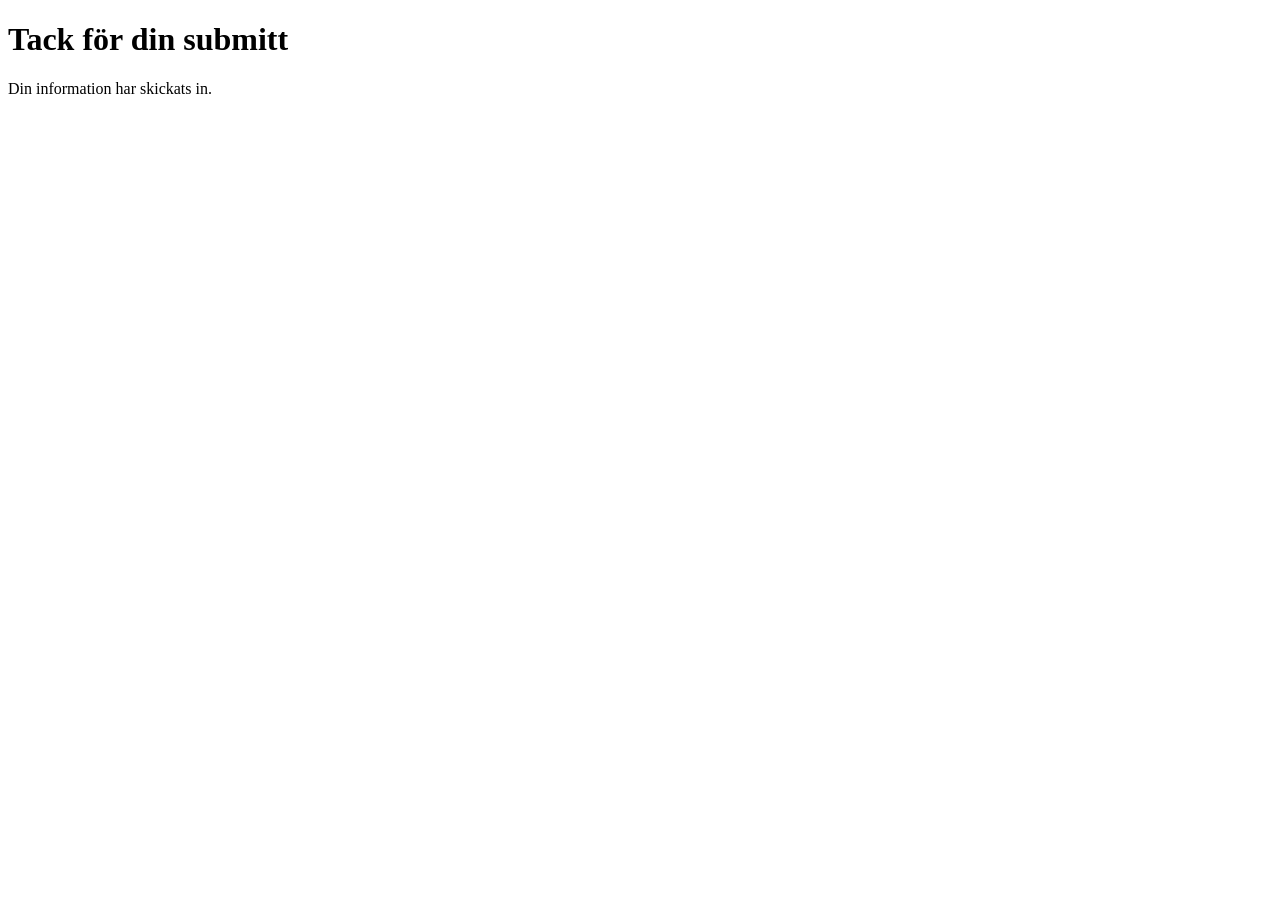
==== tack.html @ 7421a730 "first commit" ====
<!DOCTYPE html>
<html lang="sv">
  <head>
    <meta charset="UTF-8" />
    <meta name="viewport" content="width=device-width, initial-scale=1.0" />
    <title>Tack för din submitt</title>
  </head>
  <body>
    <header>
      <h1>Tack för din submitt</h1>
    </header>
    <p>Din information har skickats in.</p>
  </body>
</html>
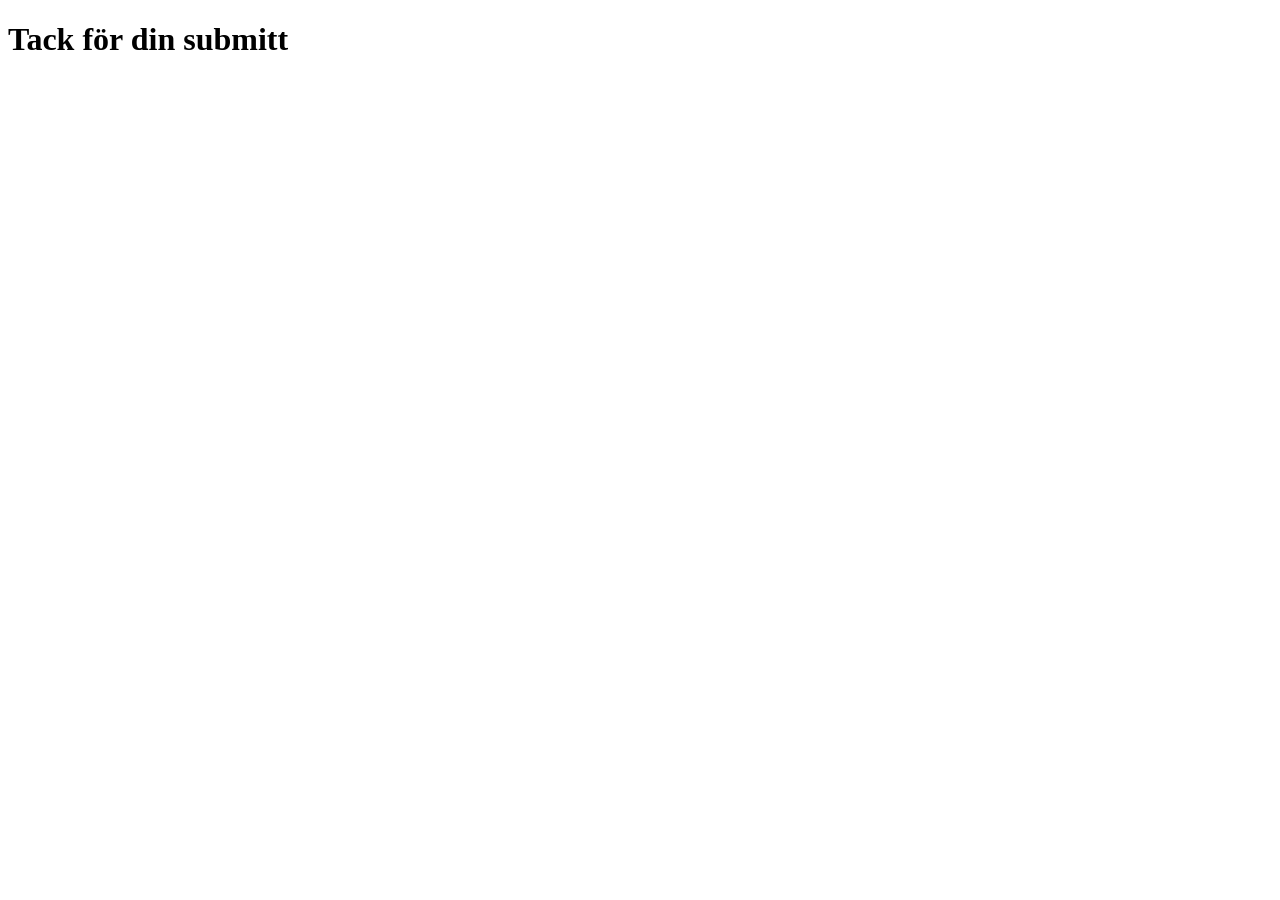
==== commit 7e8b6a63: "fixat efter comment" ====
--- a/tack.html
+++ b/tack.html
@@ -1,14 +1,13 @@
-<!DOCTYPE html>
+<!doctype html>
 <html lang="sv">
   <head>
-    <meta charset="UTF-8" />
-    <meta name="viewport" content="width=device-width, initial-scale=1.0" />
+    <meta charset="UTF-8">
+    <meta name="viewport" content="width=device-width, initial-scale=1.0">
     <title>Tack för din submitt</title>
-  </head>
+    </head>
   <body>
     <header>
       <h1>Tack för din submitt</h1>
     </header>
-    <p>Din information har skickats in.</p>
-  </body>
-</html>+</body>
+</html>
